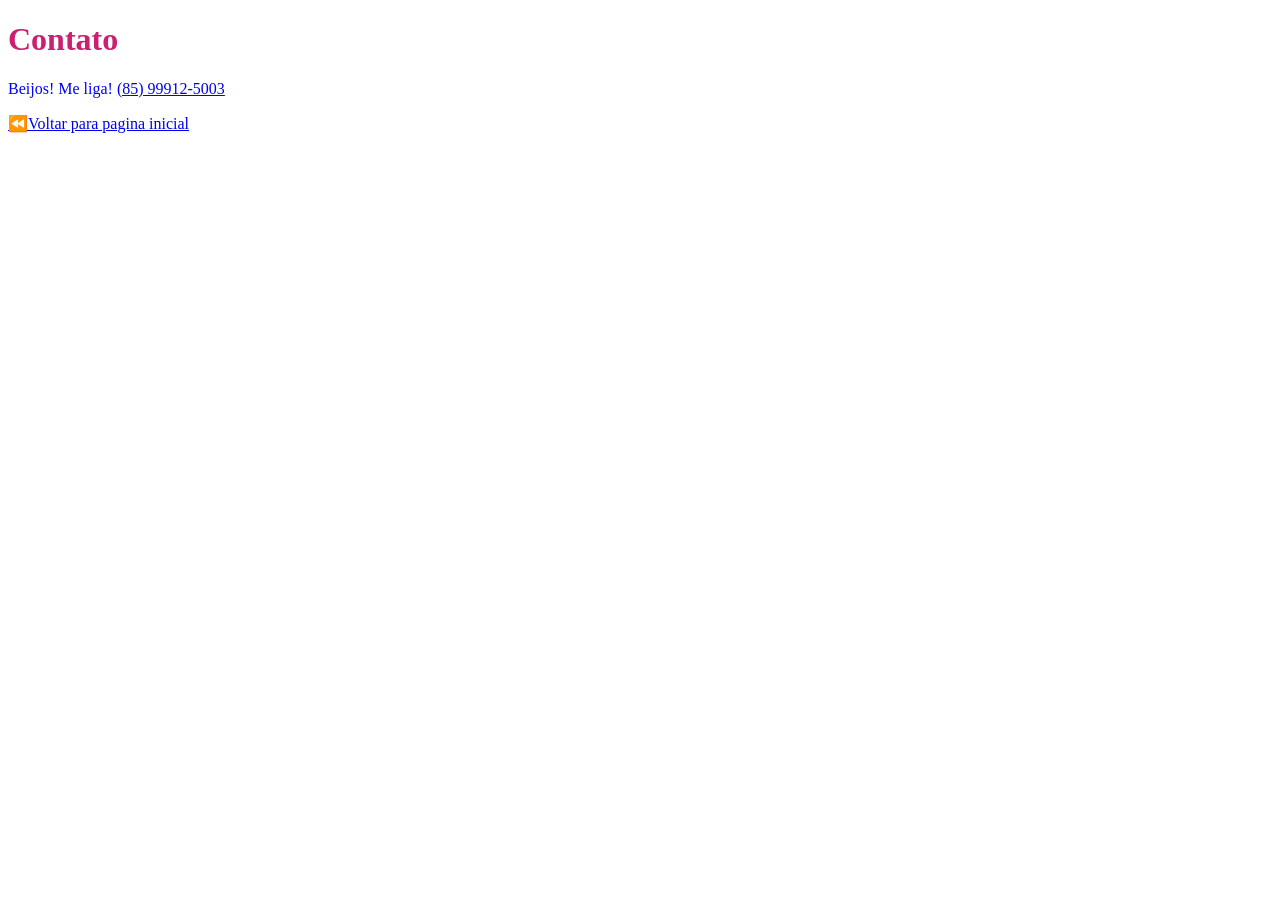
==== contato.html @ cddccc09 "feat: implementar estilo basico" ====
<!doctype html>

<html> 
    <head>
        <meta charset="utf-8" />
        <title>Bikcraft</title>
         <link rel="stylesheet" href="./style.css" />
    </head>
    <body>
       <h1>Contato</h1>
       <p class="p-blue">Beijos! Me liga! <a href="tel:+5585999125003">(85) 99912-5003</a></p>
       <a href="./index.html">⏪Voltar para pagina inicial</a>
    </body>
</html>
---- style.css ----
h1 {color: #c92071;}

.p-red {color: #ff0000;}
.p-blue {color: #0000ff;}

.p-font-11 {font-size: 18px;}
.p-font-18 {font-size: 11px;}

button {
    width: 150px;
    height: 50px;
    background-color: #c92071;
    color: #fff;
    border-radius: 10px;
    font-size: 18px;
    cursor: pointer;
}
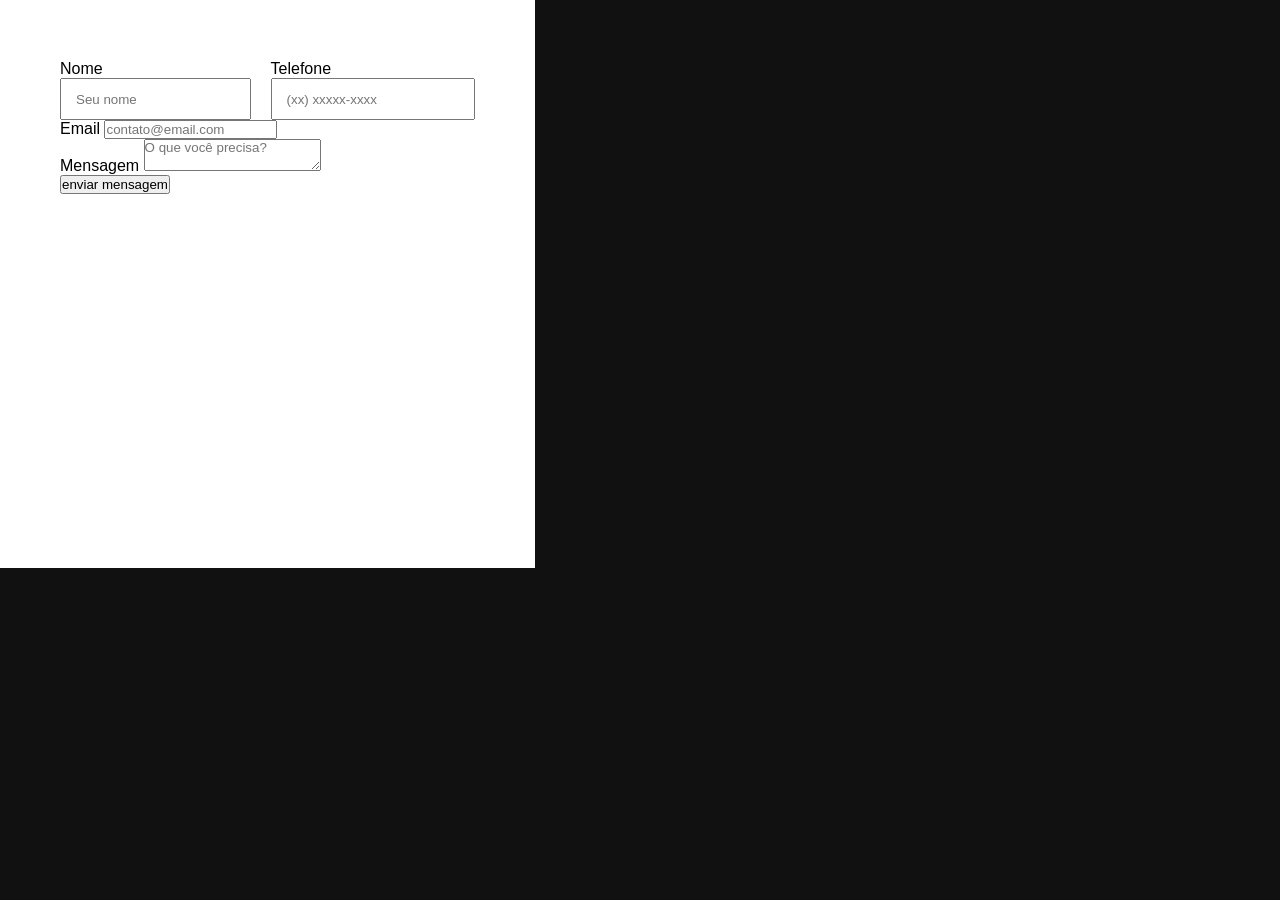
==== commit 5cb0db44: "adicionar formulario" ====
--- a/contato.html
+++ b/contato.html
@@ -7,8 +7,31 @@
          <link rel="stylesheet" href="./style.css" />
     </head>
     <body>
-       <h1>Contato</h1>
-       <p class="p-blue">Beijos! Me liga! <a href="tel:+5585999125003">(85) 99912-5003</a></p>
-       <a href="./index.html">⏪Voltar para pagina inicial</a>
+      <form>
+        <!-- primeira caixa -->
+        <div class="primary-box">
+            <div>
+                <label>Nome</label>
+                <input type="text" placeholder="Seu nome"/>
+            </div>
+            <div>
+                <label>Telefone</label>
+                <input type="text" placeholder="(xx) xxxxx-xxxx" />
+            </div>
+        </div>
+        </div>
+        <!-- segunda caixa -->
+        <div>
+            <label>Email</label>
+            <input type="email" placeholder="contato@email.com">
+        </div>
+        <!-- terceira caixa -->
+        <div>
+            <label>Mensagem</label>
+            <textarea placeholder="O que você precisa?"></textarea>
+        </div>
+        <!-- botao -->
+        <button>enviar mensagem</button>
+      </form>
     </body>
 </html>
--- a/style.css
+++ b/style.css
@@ -1,17 +1,31 @@
-h1 {color: #c92071;}
+* {
+    margin: 0;
+    padding: 0;
+    box-sizing: border-box;
+    font-family: sans-serif;
+}
 
-.p-red {color: #ff0000;}
-.p-blue {color: #0000ff;}
+html, body {
+    height: 100%;
+}
 
-.p-font-11 {font-size: 18px;}
-.p-font-18 {font-size: 11px;}
+body {
+    background-color: #111;
+}
 
-button {
-    width: 150px;
-    height: 50px;
-    background-color: #c92071;
-    color: #fff;
-    border-radius: 10px;
-    font-size: 18px;
-    cursor: pointer;
+form {
+    background-color: #fff;
+    width: 535px;
+    height: 568.29px;
+    padding: 60px;
+}
+
+.primary-box {
+    display: flex;
+    gap: 20px;
+}
+
+.primary-box div input {
+    width: 100%;
+    padding: 12px 10px 11px 14px;
 }
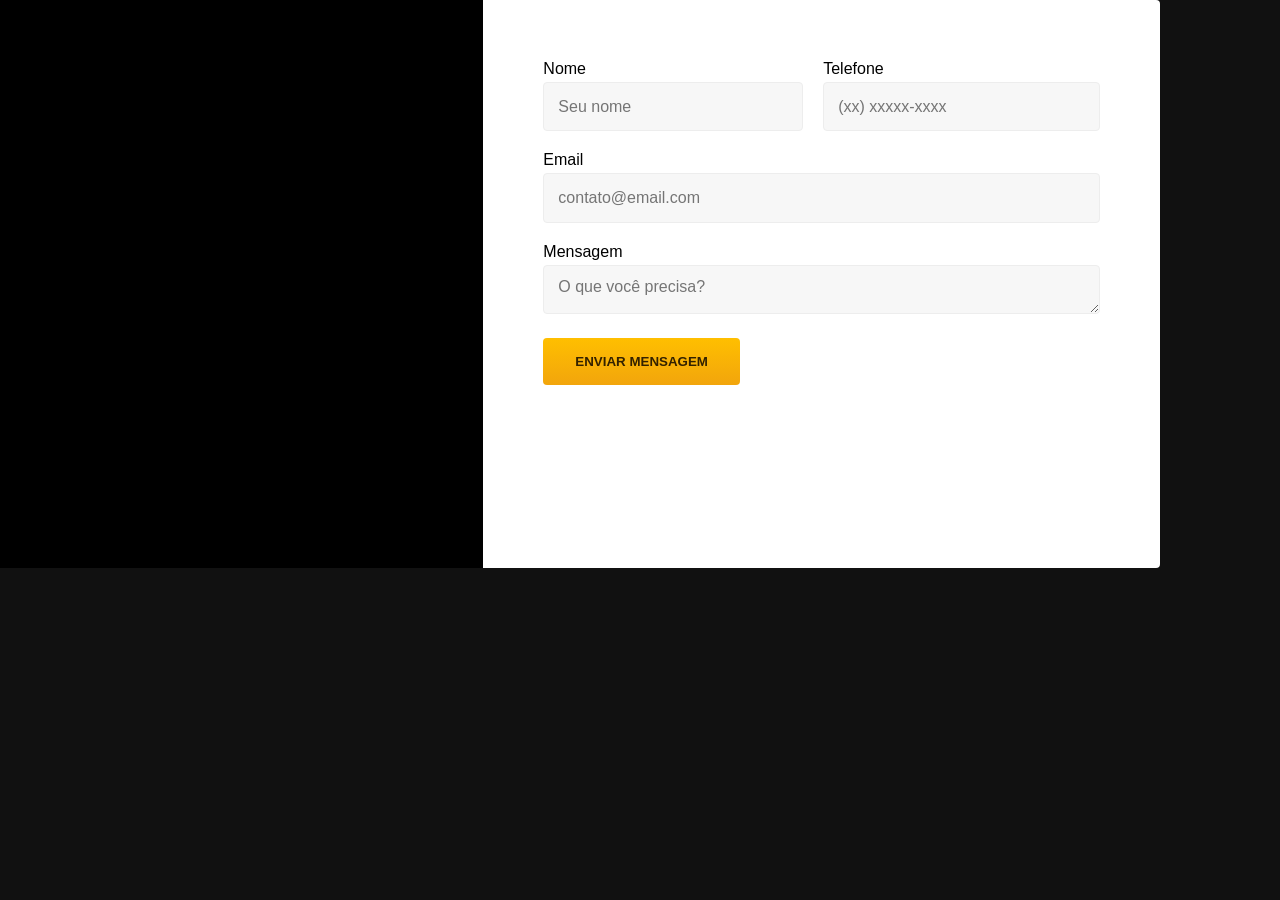
==== commit 74d44725: "up" ====
--- a/contato.html
+++ b/contato.html
@@ -7,31 +7,34 @@
          <link rel="stylesheet" href="./style.css" />
     </head>
     <body>
-      <form>
-        <!-- primeira caixa -->
-        <div class="primary-box">
-            <div>
-                <label>Nome</label>
-                <input type="text" placeholder="Seu nome"/>
+        <section>
+            <div class="address-box"></div>
+            <form>
+            <!-- primeira caixa -->
+            <div class="primary-box">
+                <div>
+                    <label>Nome</label>
+                    <input type="text" placeholder="Seu nome"/>
+                </div>
+                <div>
+                    <label>Telefone</label>
+                    <input type="text" placeholder="(xx) xxxxx-xxxx" />
+                </div>
             </div>
-            <div>
-                <label>Telefone</label>
-                <input type="text" placeholder="(xx) xxxxx-xxxx" />
             </div>
-        </div>
-        </div>
-        <!-- segunda caixa -->
-        <div>
-            <label>Email</label>
-            <input type="email" placeholder="contato@email.com">
-        </div>
-        <!-- terceira caixa -->
-        <div>
-            <label>Mensagem</label>
-            <textarea placeholder="O que você precisa?"></textarea>
-        </div>
-        <!-- botao -->
-        <button>enviar mensagem</button>
-      </form>
+            <!-- segunda caixa -->
+            <div class="secondary-box">
+                <label>Email</label>
+                <input type="email" placeholder="contato@email.com">
+            </div>
+            <!-- terceira caixa -->
+            <div class="third-box">
+                <label>Mensagem</label>
+                <textarea placeholder="O que você precisa?"></textarea>
+            </div>
+            <!-- botao -->
+            <button>enviar mensagem</button>
+          </form>
+        </section>
     </body>
 </html>
--- a/style.css
+++ b/style.css
@@ -13,11 +13,26 @@
     background-color: #111;
 }
 
+section {
+    display: flex
+}
+.address-box {
+    background-color: #000;
+    width: 483.33px;
+    height: 568.29px;
+
+}
+
 form {
     background-color: #fff;
-    width: 535px;
-    height: 568.29px;
+    width: 676.67px;
     padding: 60px;
+    display:flex;
+    flex-direction: column;
+    gap: 20px;
+    border-top-right-radius: 4px;
+    border-bottom-right-radius: 4px;
+
 }
 
 .primary-box {
@@ -25,7 +40,51 @@
     gap: 20px;
 }
 
-.primary-box div input {
+.primary-box div label, 
+.secondary-box label, 
+.third-box label {
+    display: inline-block;
+    margin-bottom: 4px;
+}
+
+.primary-box div input, 
+.secondary-box input, 
+.third-box textarea {
     width: 100%;
+    height: 49.33px;
     padding: 12px 10px 11px 14px;
+    font-size: 16px;
+    border-radius: 4px;
+    border: 1px solid #ededed;
+    background-color: #f7f7f7;
+}
+
+.third-box textarea {
+    height: 145.33;
+}
+
+.primary-box div input:focus, 
+.secondary-box input:focus, 
+.third-box textarea:focus  {
+    outline: none;
+    border-color: #ffbb00;
+    background-color: #fff;
+    box-shadow: 0 0 0 2px #fea;
+}
+
+button {
+    text-transform: uppercase;
+    font-weight: 600;
+    background: linear-gradient(#ffbf00, #f2a50c);
+    color: #332200;
+    width: fit-content;
+    padding: 16px 32px;
+    border: none;
+    border-radius: 4px;
+    cursor: pointer;
+}
+
+button:hover {
+    background: linear-gradient(#ffb60d, #e59317);
+    
 }
